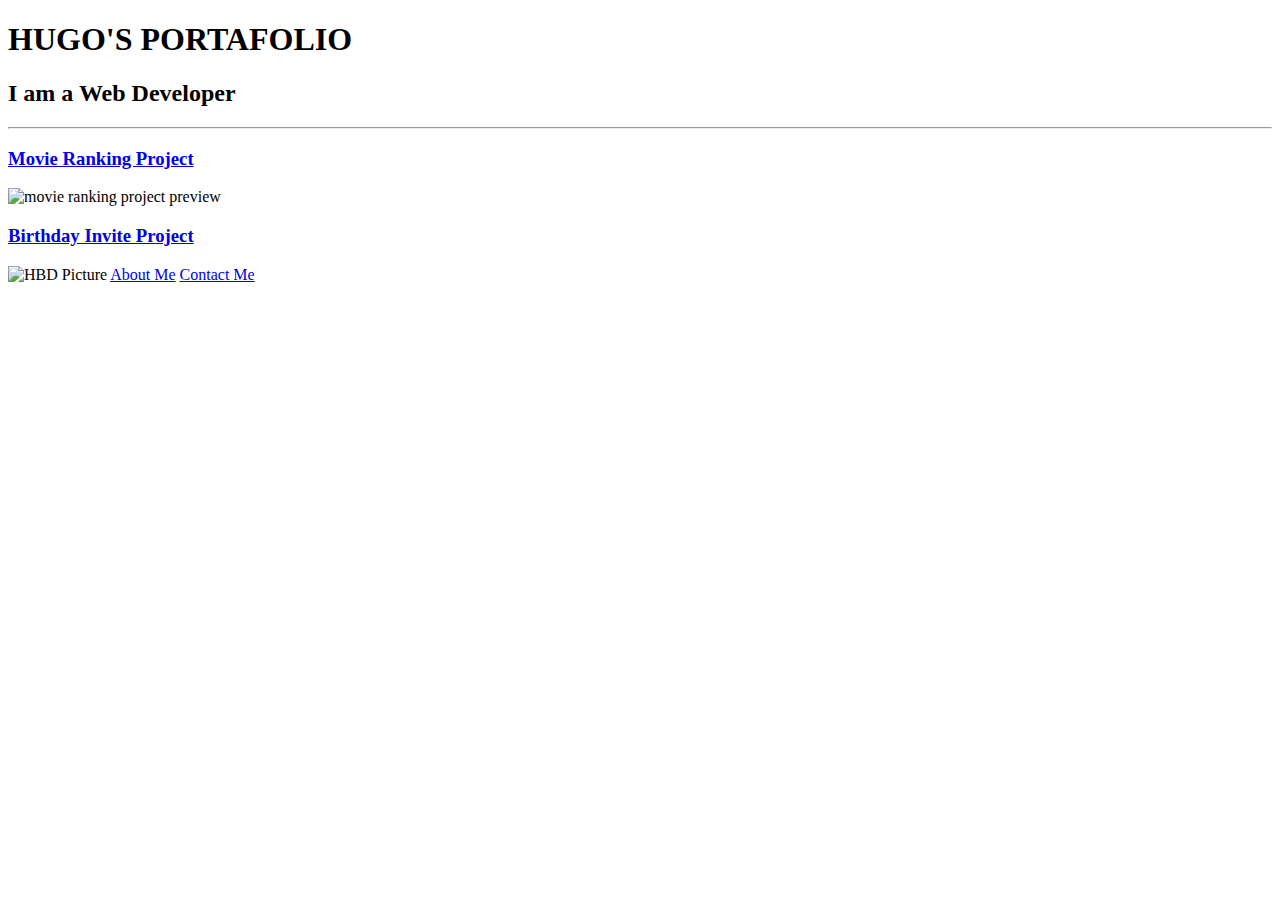
==== index.html @ 6d82f94b "Add files via upload" ====
<!-- TODO 1: Create the HTML Boilerplate -->
<!DOCTYPE html>
<html lang="en">
<head>
    <meta charset="UTF-8">
    <meta name="viewport" content="width=device-width, initial-scale=1.0">
    <title>HUGO'S PORTAFOLIO</title>
</head>

<body>
    <h1>HUGO'S PORTAFOLIO</h1>
    <h2>I am a Web Developer</h2>

    <hr />
    <h3><a href=".\assets\images\movie-ranking-hugo.png">Movie Ranking Project</a></h3>
    <img src=".\assets\images\movie-ranking-hugo.png" height="250" alt="movie ranking project preview"/>
    <h3><a href=".\assets\images\birthday-invite-hugo.PNG">Birthday Invite Project</a></h3>
    <img src=".\assets\images\birthday-invite-hugo.PNG" height="250" alt="HBD Picture"/>
    <a href="./public/about.html">About Me</a>
    <a href="./public/contact.html">Contact Me</a>
</body>


</html>
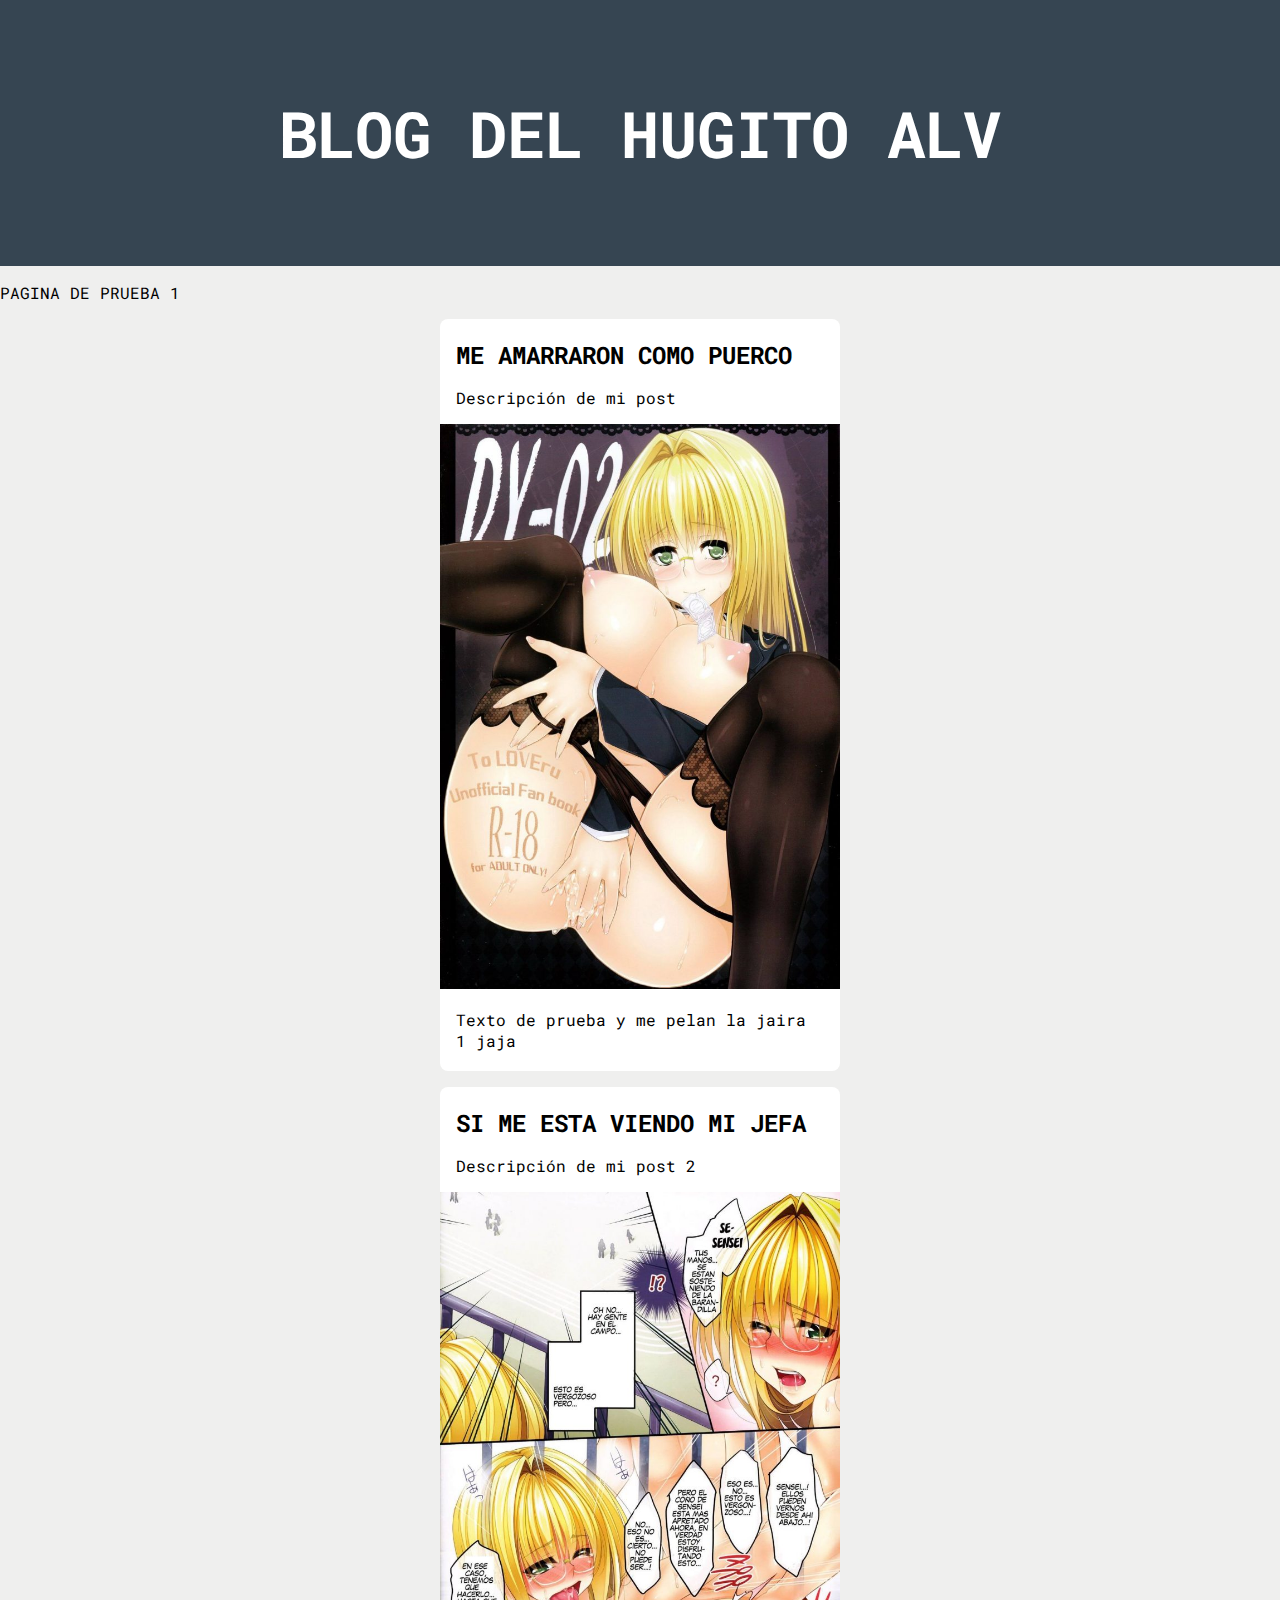
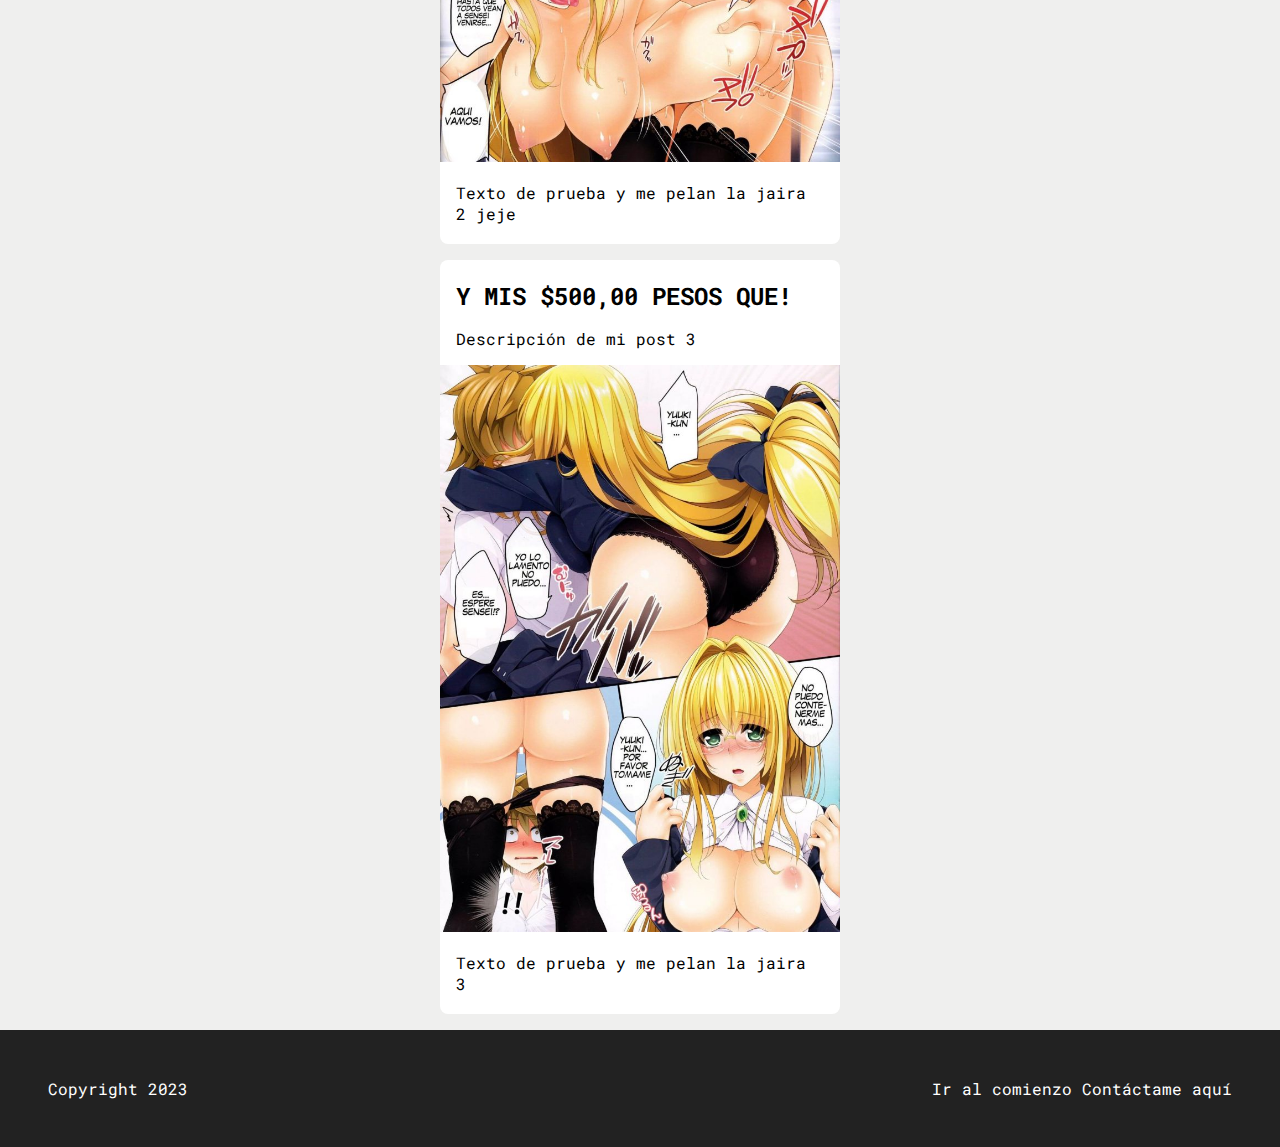
==== commit f416551e: "Add files via upload" ====
--- a/index.html
+++ b/index.html
@@ -1,24 +1,46 @@
-<!-- TODO 1: Create the HTML Boilerplate -->
 <!DOCTYPE html>
-<html lang="en">
+<html>
 <head>
-    <meta charset="UTF-8">
-    <meta name="viewport" content="width=device-width, initial-scale=1.0">
-    <title>HUGO'S PORTAFOLIO</title>
+    <title>Document</title>
+    <link rel="preconnect" href="https://fonts.googleapis.com">
+    <link rel="preconnect" href="https://fonts.gstatic.com" crossorigin>
+    <link href="https://fonts.googleapis.com/css2?family=Kenia&family=Montserrat:wght@400;700&family=Roboto+Mono:wght@500&display=swap" rel="stylesheet">
+    <link rel="stylesheet"  href="style.css">
 </head>
-
 <body>
-    <h1>HUGO'S PORTAFOLIO</h1>
-    <h2>I am a Web Developer</h2>
-
-    <hr />
-    <h3><a href=".\assets\images\movie-ranking-hugo.png">Movie Ranking Project</a></h3>
-    <img src=".\assets\images\movie-ranking-hugo.png" height="250" alt="movie ranking project preview"/>
-    <h3><a href=".\assets\images\birthday-invite-hugo.PNG">Birthday Invite Project</a></h3>
-    <img src=".\assets\images\birthday-invite-hugo.PNG" height="250" alt="HBD Picture"/>
-    <a href="./public/about.html">About Me</a>
-    <a href="./public/contact.html">Contact Me</a>
+    <header id="titulo">
+        <h1>BLOG DEL HUGITO ALV</h1>
+        
+    </header>
+    <div>
+        <p>PAGINA DE PRUEBA 1 </p>
+    </div>
+    <section class="container">
+        <article class="post">
+            <h2>ME AMARRARON COMO PUERCO</h2>
+            <p>Descripción de mi post</p>
+            <img src="img/coffee.png" width="400" />
+            <p>Texto de prueba y me pelan la jaira 1 jaja</p>
+        </article>
+        <article class="post">
+            <h2>SI ME ESTA VIENDO MI JEFA</h2>
+            <p>Descripción de mi post 2</p>
+            <img src="img/monster.png" width="400" />
+            <p>Texto de prueba y me pelan la jaira 2 jeje</p>
+        </article>
+        <article class="post">
+            <h2>Y MIS $500,00 PESOS QUE!</h2>
+            <p>Descripción de mi post 3</p>
+            <img src="img/guitarra.png" width="400" />
+            <p>Texto de prueba y me pelan la jaira 3</p>
+        </article>
+    </section>
+    <footer>
+        <section>
+                    <a href="#titulo">Ir al comienzo</a>
+        <a href="mailto:nicolas@gmail.com">Contáctame aquí</a>
+        </section>
+        <p>Copyright 2023</p>
+    </footer>
 </body>
-
-
-</html>
+</html>--- a/style.css
+++ b/style.css
@@ -0,0 +1,66 @@
+html {
+    font-family: 'Kenia', sans-serif;
+font-family: 'Montserrat', sans-serif;
+font-family: 'Roboto Mono', monospace;
+}
+
+body {
+    margin: 0;
+    background-color: #efefee;
+}
+
+header {
+    background-color: #364552;
+    color: white;
+    padding: 3rem 2rem;
+}
+
+header h1 {
+    font-size: 4rem;
+    text-align: center;
+}
+
+.container {
+    width: 400px;
+    margin: 0 auto;
+}
+
+section article {
+    transition: all 0.3s ease;
+    background-color: #fff;
+    margin: 1rem 0;
+    border-radius: 0.5rem;
+    padding: 0.25rem 0;
+    cursor: pointer;
+}
+
+section article h2, section article p {
+    margin: 1rem;
+}
+
+section article:hover{
+    box-shadow: 0 0.1rem 0.4rem rgb(0,0,0.3);
+}
+
+footer {
+    background-color: #222;
+    padding: 3rem;
+    color: white;
+}
+
+footer section {
+    float: right;
+}
+
+footer p {
+    margin: 0;
+}
+
+footer a {
+    color: #fff;
+    text-decoration: none;
+}
+
+footer a:hover {
+    color: cornflowerblue;
+}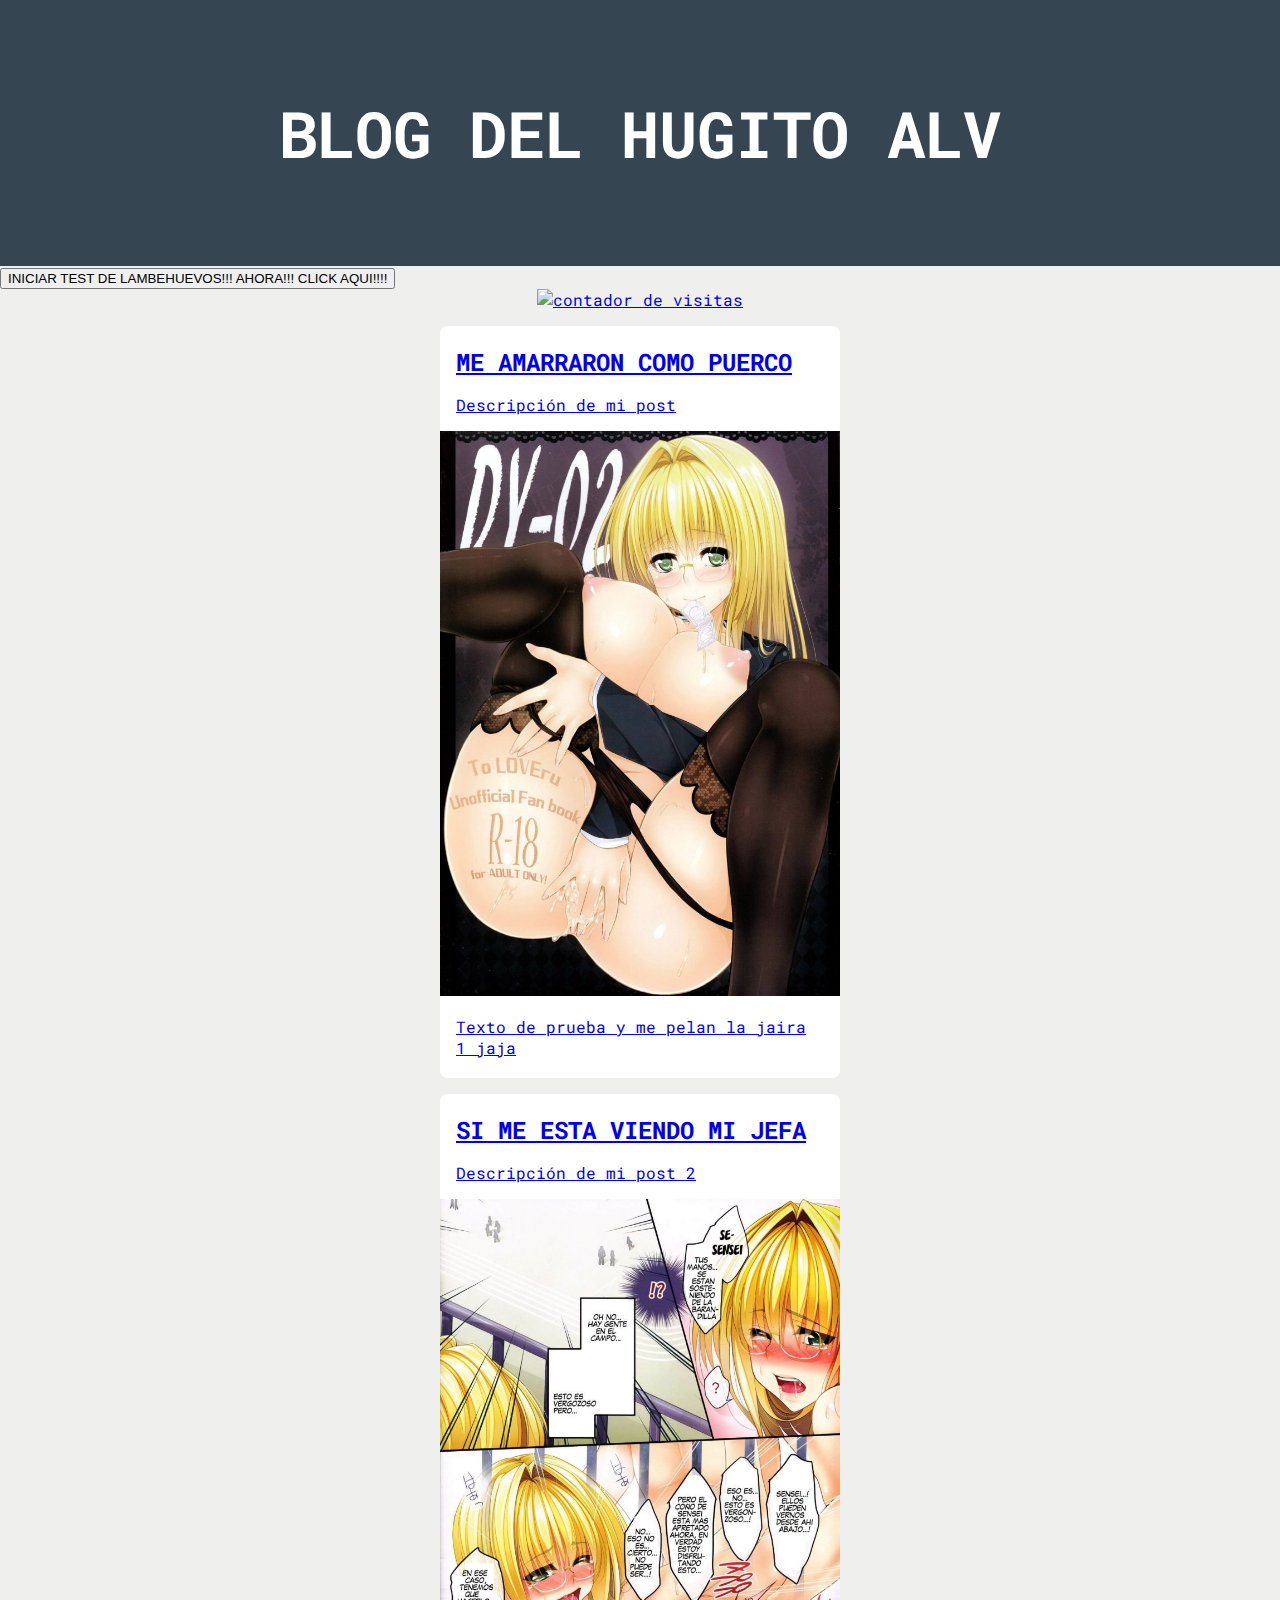
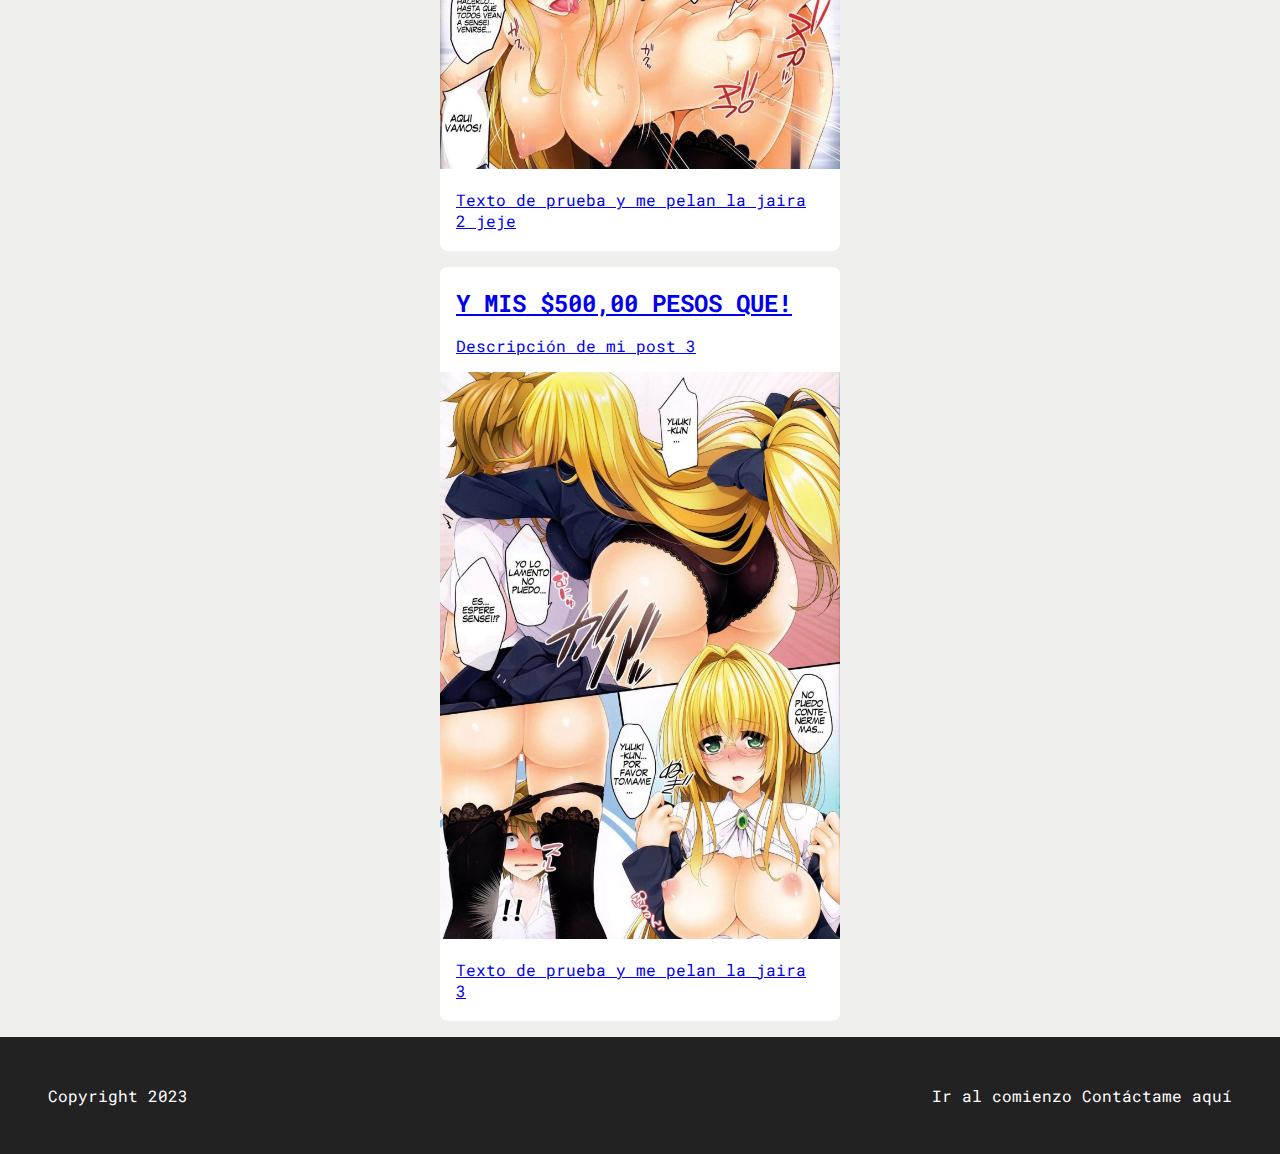
==== commit 28a6a71b: "Add files via upload" ====
--- a/index.html
+++ b/index.html
@@ -2,6 +2,7 @@
 <html>
 <head>
     <title>Document</title>
+    <link href="https://cdn.jsdelivr.net/npm/bootstrap@5.3.2/dist/css/bootstrap.min.css" rel="stylesheet" integrity="sha384-T3c6CoIi6uLrA9TneNEoa7RxnatzjcDSCmG1MXxSR1GAsXEV/Dwwykc2MPK8M2HN" crossorigin="anonymous">
     <link rel="preconnect" href="https://fonts.googleapis.com">
     <link rel="preconnect" href="https://fonts.gstatic.com" crossorigin>
     <link href="https://fonts.googleapis.com/css2?family=Kenia&family=Montserrat:wght@400;700&family=Roboto+Mono:wght@500&display=swap" rel="stylesheet">
@@ -13,8 +14,15 @@
         
     </header>
     <div>
-        <p>PAGINA DE PRUEBA 1 </p>
+        <a href="./formulario_pendejo_seguridad.html" ><button type="button" class="btn btn-success">INICIAR TEST DE LAMBEHUEVOS!!! AHORA!!! CLICK AQUI!!!!</button></a>
+        
     </div>
+
+     <!-- Contador de visitas -->
+    <center><a href="https://websmultimedia.com/contador-de-visitas-gratis" title="Contador De Visitas Gratis">
+    <img style="border: 0px solid; display: inline;" alt="contador de visitas" src="https://websmultimedia.com/contador-de-visitas.php?id=13504"></center>
+    <!-- Fin Contador de visitas -->
+
     <section class="container">
         <article class="post">
             <h2>ME AMARRARON COMO PUERCO</h2>
--- a/style.css
+++ b/style.css
@@ -57,6 +57,7 @@
 }
 
 footer a {
+    transition: color 0.3s ease;
     color: #fff;
     text-decoration: none;
 }
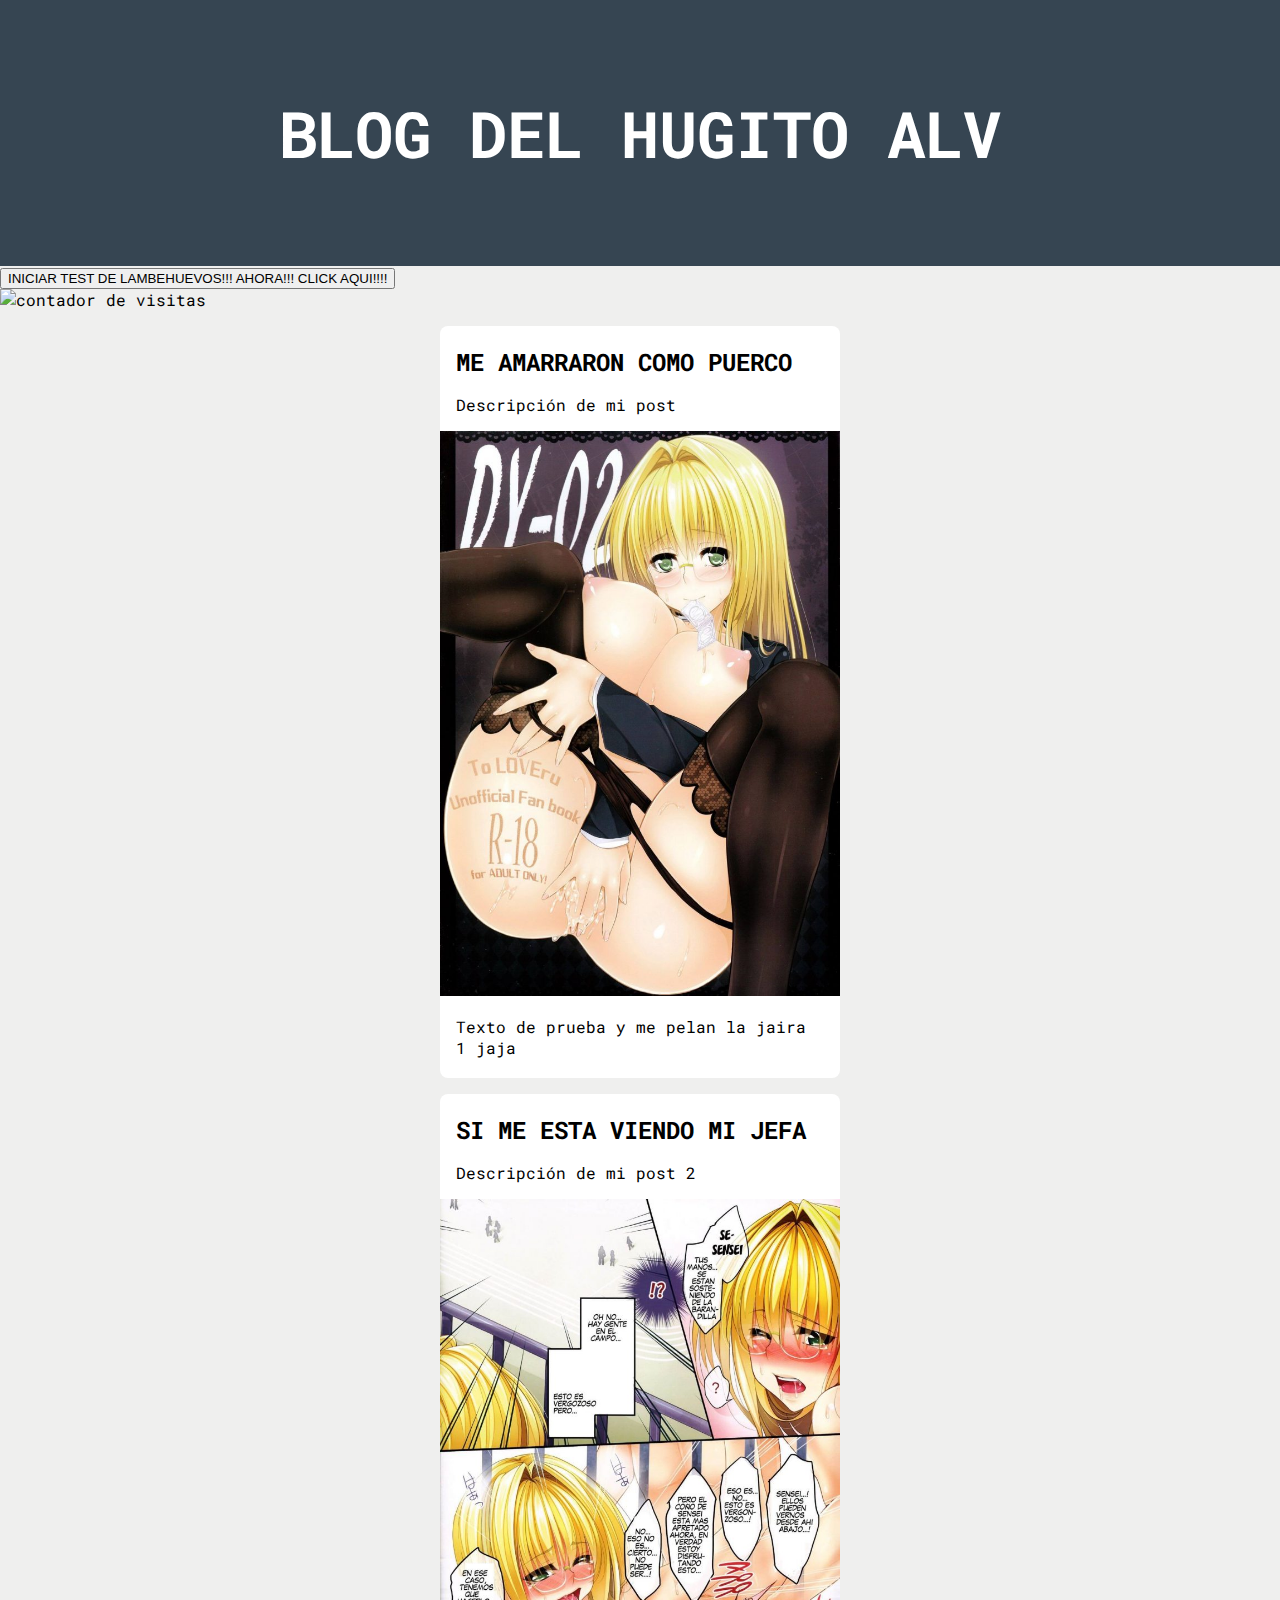
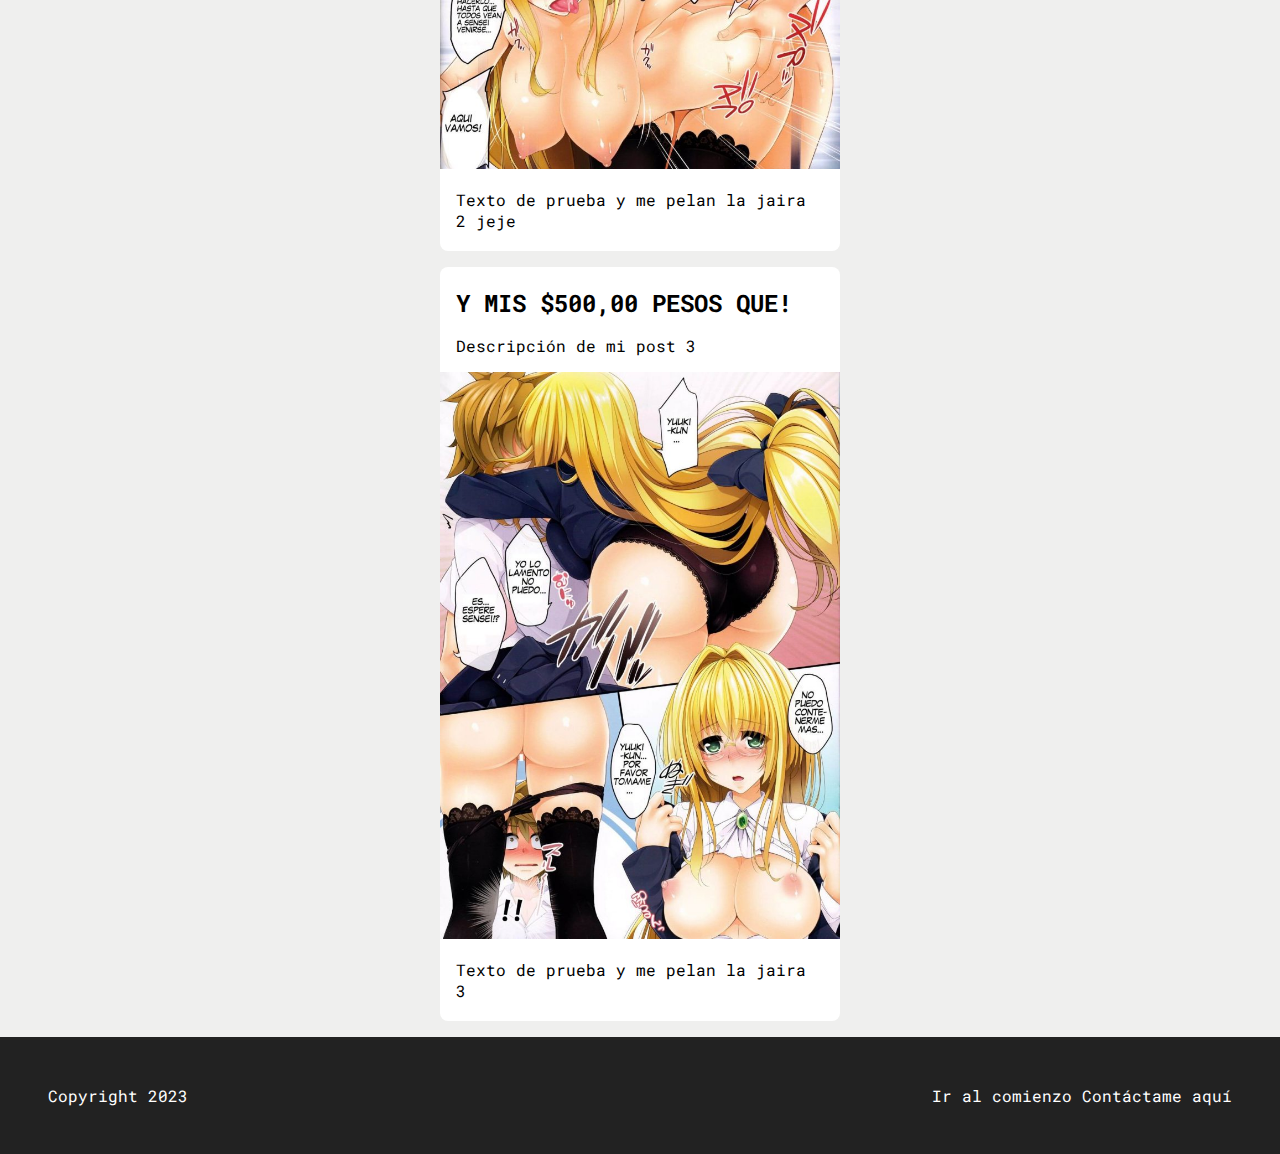
==== commit 9a2cd068: "Add files via upload" ====
--- a/index.html
+++ b/index.html
@@ -19,8 +19,7 @@
     </div>
 
      <!-- Contador de visitas -->
-    <center><a href="https://websmultimedia.com/contador-de-visitas-gratis" title="Contador De Visitas Gratis">
-    <img style="border: 0px solid; display: inline;" alt="contador de visitas" src="https://websmultimedia.com/contador-de-visitas.php?id=13504"></center>
+        <img style="border: 0px solid; display: inline;" alt="contador de visitas" src="https://websmultimedia.com/contador-de-visitas.php?id=13504"></center>
     <!-- Fin Contador de visitas -->
 
     <section class="container">
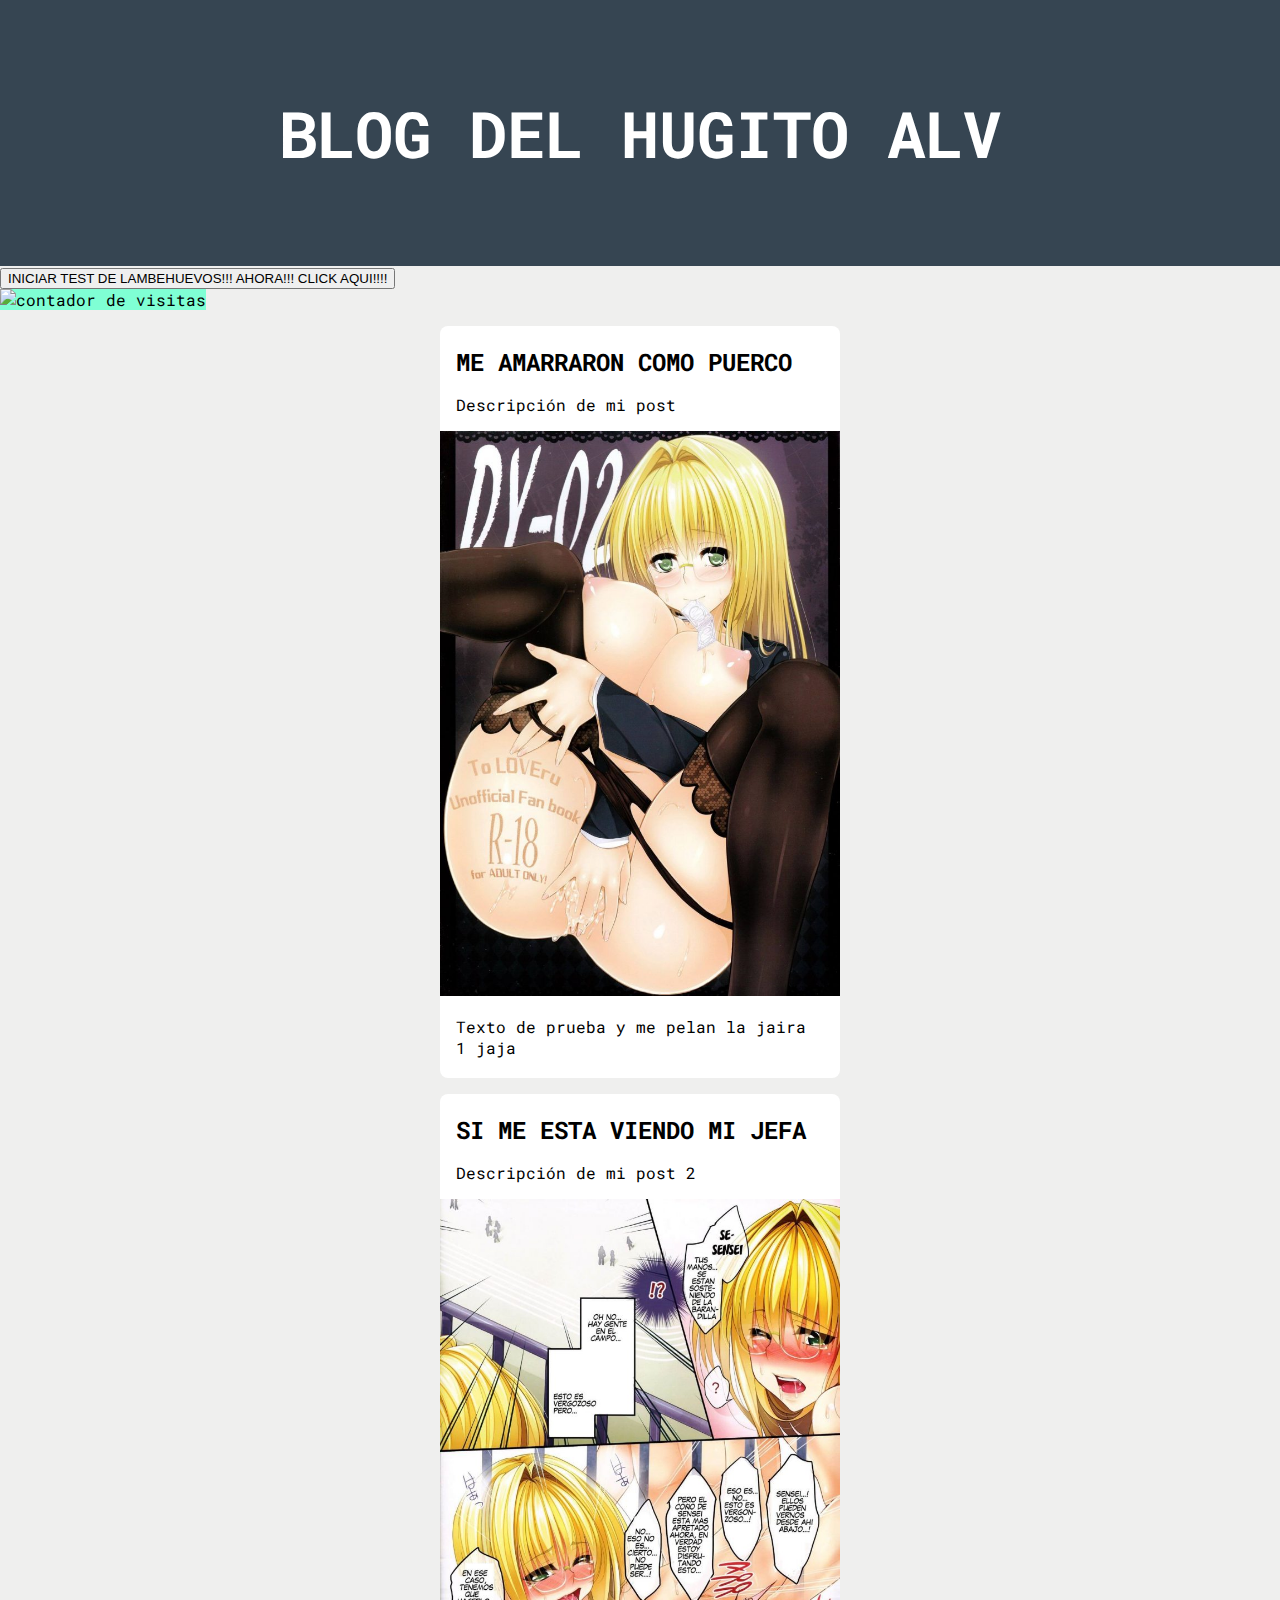
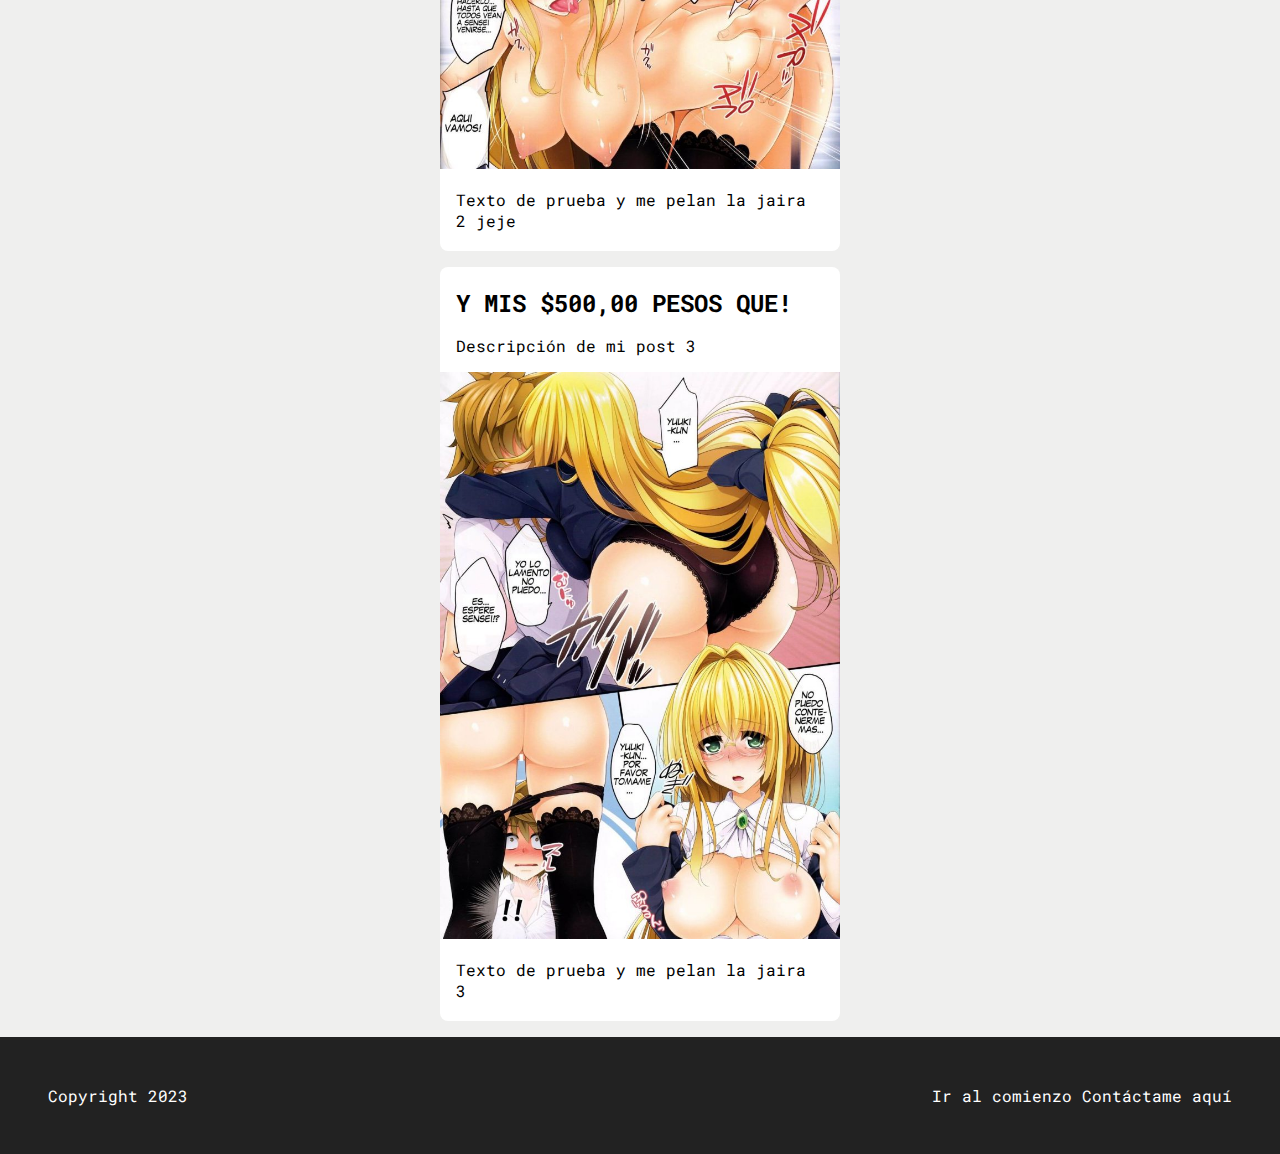
==== commit c9eb63b8: "Add files via upload" ====
--- a/index.html
+++ b/index.html
@@ -19,7 +19,7 @@
     </div>
 
      <!-- Contador de visitas -->
-        <img style="border: 0px solid; display: inline;" alt="contador de visitas" src="https://websmultimedia.com/contador-de-visitas.php?id=13504"></center>
+        <img class="contador-visitas" style="height: 80px;" ststyle="border: 5px solid; display: inline;" alt="contador de visitas" src="https://websmultimedia.com/contador-de-visitas.php?id=13504"></center>
     <!-- Fin Contador de visitas -->
 
     <section class="container">
--- a/style.css
+++ b/style.css
@@ -64,4 +64,11 @@
 
 footer a:hover {
     color: cornflowerblue;
+}
+
+.contador-visitas {
+    margin: 0;
+    padding: 0;
+    justify-items: center;
+    background-color: aquamarine;
 }